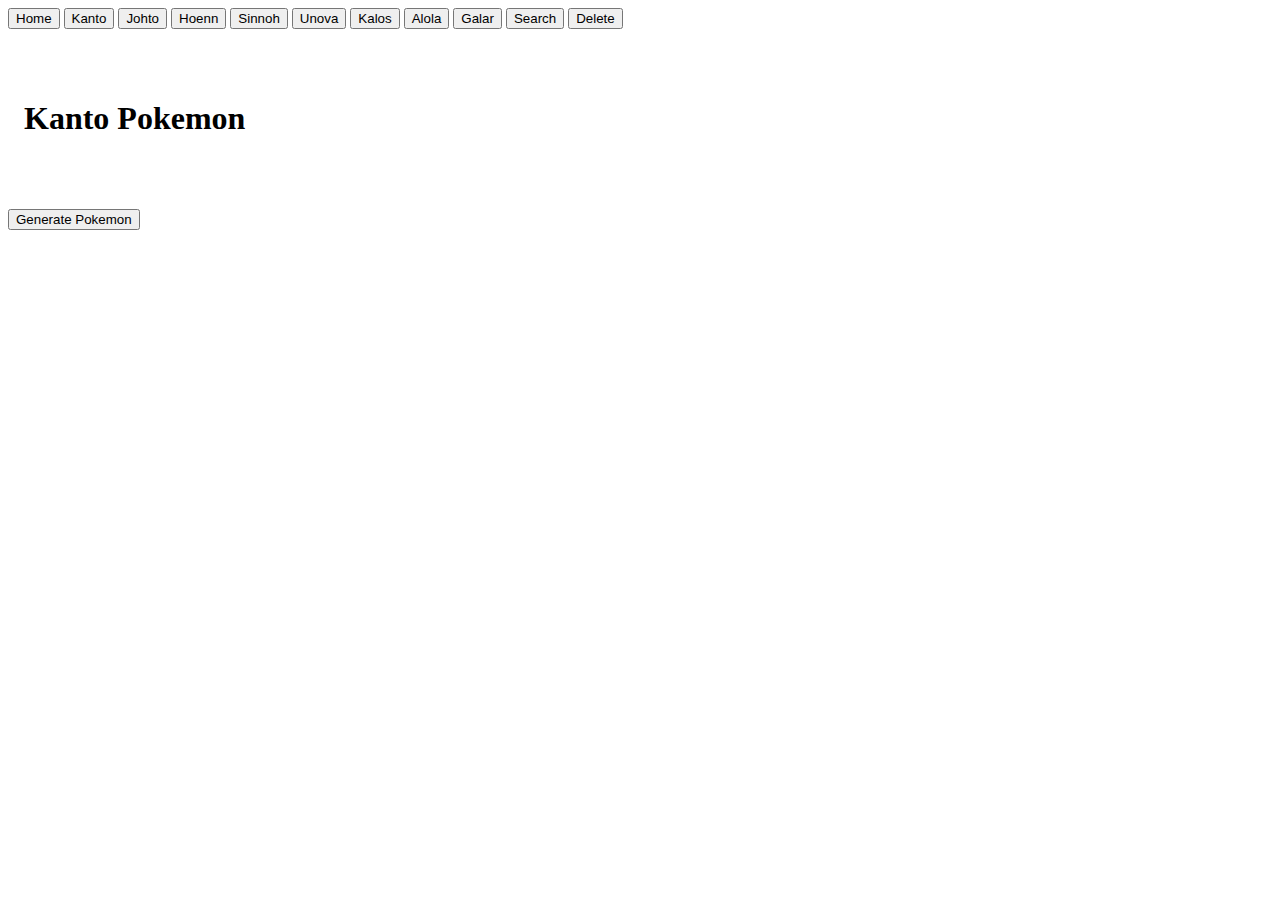
==== index.html @ b59adb6e "Add files via upload" ====
<!DOCTYPE html>
<html lang="en">
<head>
    <meta charset="UTF-8">
    <meta name="viewport" content="width=device-width, initial-scale=1.0">
    <meta http-equiv="X-UA-Compatible" content="ie=edge">
    <title>Pokemon Experiment</title>
    <script src="index.js"></script>
    <script src="JS/unova.js"></script>
    <script src="JS/alola.js"></script>
    <script src="JS/galar.js"></script>
    <script src="JS/hoenn.js"></script>
    <script src="JS/johto.js"></script>
    <script src="JS/kalos.js"></script>
    <script src="JS/kanto.js"></script>
    <script src="JS/sinnoh.js"></script>
    <link rel="stylesheet" href="/css/main.css">
</head>
<body>
    <div class="navbar">
        <div class="bar">
            <button id="home"   name="home"   class="bar-item highlightButton">Home</button>
            <button id="kanto"  name="kanto"  class="bar-item">Kanto</button>
            <button id="johto"  name="johto"  class="bar-item">Johto</button>
            <button id="hoenn"  name="hoenn"  class="bar-item">Hoenn</button>
            <button id="sinnoh" name="sinnoh" class="bar-item">Sinnoh</button>
            <button id="unova"  name="unova"  class="bar-item">Unova</button>
            <button id="kalos"  name="kalos"  class="bar-item">Kalos</button>
            <button id="alola"  name="alola"  class="bar-item">Alola</button>
            <button id="galar"  name="galar"  class="bar-item">Galar</button>
            <button id="search-btn" name="search-btn" class="bar-item search-item">Search</button>
            <button id="delete-btn" name="search-btn"class="bar-item logoutButton">Delete</button>
        </div>
    </div>
    <div id="header" style="padding:50px 16px">
        <h1 class="jumbo" id="header-text">Kanto Pokemon</h1>
    </div>
    <div id="container">
        <div id="poke-container" class="ui cards">
                <!-- will hold the cards for all the pokemon -->
                <button id="generate-pokemon" class="ui secondary button">Generate Pokemon</button>
        </div>
    </div>
</body>
</html>
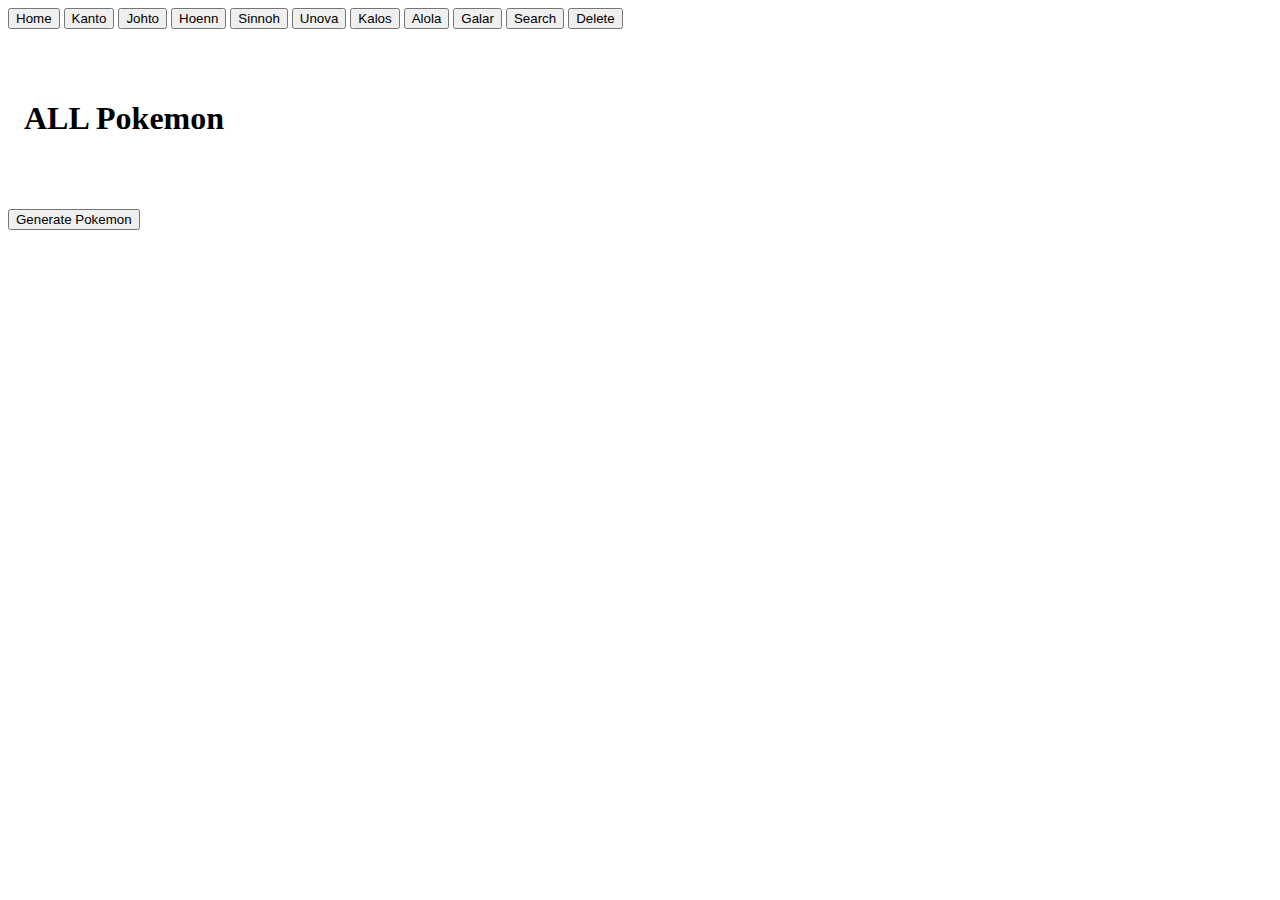
==== commit dcec7500: "debugging 1.2" ====
--- a/index.html
+++ b/index.html
@@ -33,12 +33,12 @@
         </div>
     </div>
     <div id="header" style="padding:50px 16px">
-        <h1 class="jumbo" id="header-text">Kanto Pokemon</h1>
+        <h1 class="jumbo" id="header-text">ALL Pokemon</h1>
     </div>
     <div id="container">
         <div id="poke-container" class="ui cards">
                 <!-- will hold the cards for all the pokemon -->
-                <button id="generate-pokemon" class="ui secondary button">Generate Pokemon</button>
+                <button id="generate-all-pokemon" name="generate-all-pokemon" class="bar-item">Generate Pokemon</button>
         </div>
     </div>
 </body>
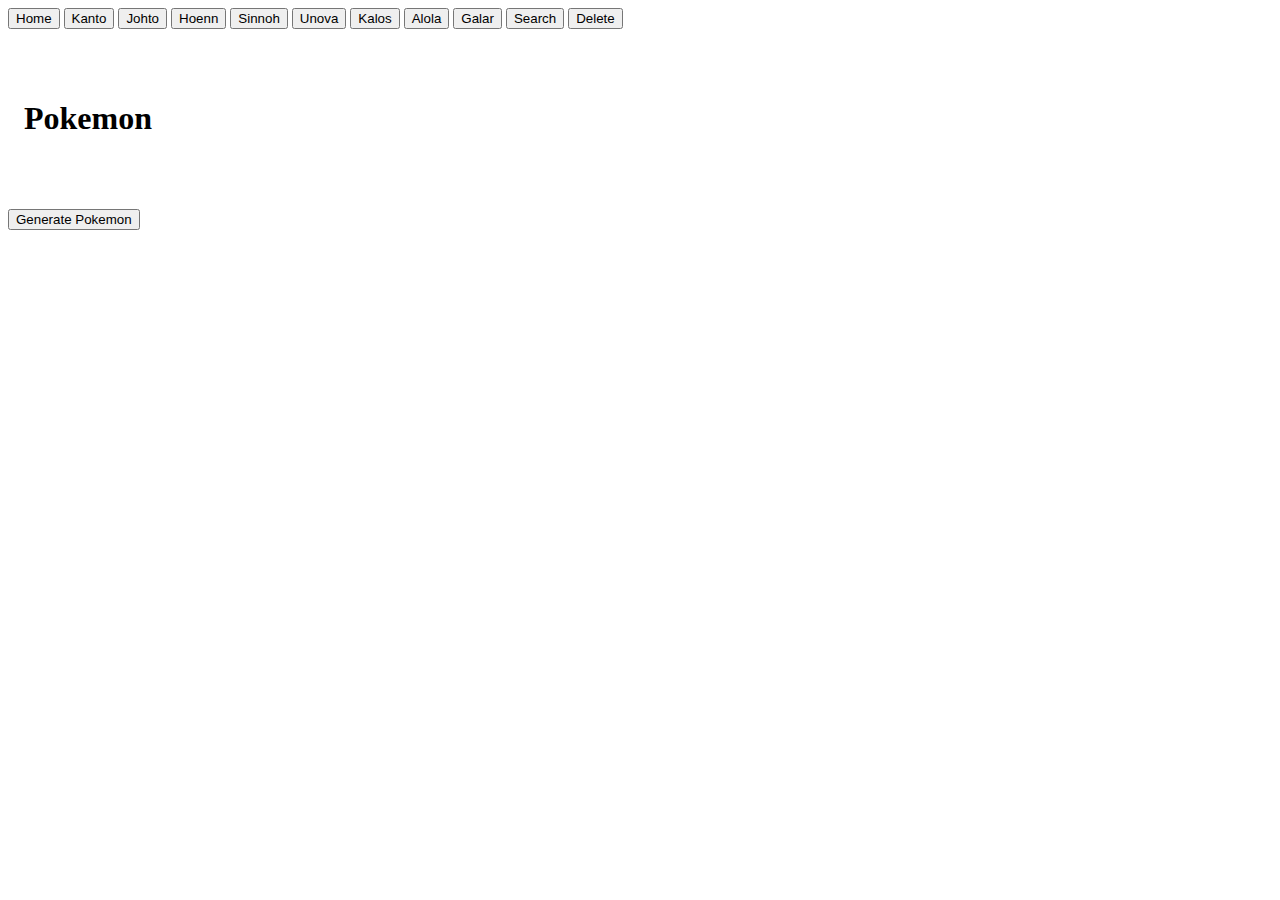
==== commit 441ffd11: "Grid and css changes" ====
--- a/index.html
+++ b/index.html
@@ -5,40 +5,33 @@
     <meta name="viewport" content="width=device-width, initial-scale=1.0">
     <meta http-equiv="X-UA-Compatible" content="ie=edge">
     <title>Pokemon Experiment</title>
-    <script src="index.js"></script>
-    <script src="JS/unova.js"></script>
-    <script src="JS/alola.js"></script>
-    <script src="JS/galar.js"></script>
-    <script src="JS/hoenn.js"></script>
-    <script src="JS/johto.js"></script>
-    <script src="JS/kalos.js"></script>
-    <script src="JS/kanto.js"></script>
-    <script src="JS/sinnoh.js"></script>
+    <script src="JS/index.js"></script>
     <link rel="stylesheet" href="/css/main.css">
 </head>
 <body>
     <div class="navbar">
         <div class="bar">
-            <button id="home"   name="home"   class="bar-item highlightButton">Home</button>
-            <button id="kanto"  name="kanto"  class="bar-item">Kanto</button>
-            <button id="johto"  name="johto"  class="bar-item">Johto</button>
-            <button id="hoenn"  name="hoenn"  class="bar-item">Hoenn</button>
+            <button id="home"   name="home"   class="bar-item highlightButton" onclick="window.location.reload();" type="button">Home</button>
+            <button id="kanto"  name="kanto"  class="bar-item">Kanto</button >
+            <button id="johto"  name="johto"  class="bar-item">Johto</button >
+            <button id="hoenn"  name="hoenn"  class="bar-item">Hoenn</button >
             <button id="sinnoh" name="sinnoh" class="bar-item">Sinnoh</button>
-            <button id="unova"  name="unova"  class="bar-item">Unova</button>
-            <button id="kalos"  name="kalos"  class="bar-item">Kalos</button>
-            <button id="alola"  name="alola"  class="bar-item">Alola</button>
+            <button id="unova"  name="unova"  class="bar-item">Unova</button >
+            <button id="kalos"  name="kalos"  class="bar-item">Kalos</button >
+            <button id="alola"  name="alola"  class="bar-item">Alola</button >
             <button id="galar"  name="galar"  class="bar-item">Galar</button>
-            <button id="search-btn" name="search-btn" class="bar-item search-item">Search</button>
+            <button id="search-btn" name="search-btn" class="bar-item search-item" onclick="location.href='/search.html'" type="button">Search</button>
             <button id="delete-btn" name="search-btn"class="bar-item logoutButton">Delete</button>
         </div>
     </div>
     <div id="header" style="padding:50px 16px">
-        <h1 class="jumbo" id="header-text">ALL Pokemon</h1>
+        <h1 class="jumbo" id="header-text">Pokemon</h1>
     </div>
-    <div id="container">
-        <div id="poke-container" class="ui cards">
-                <!-- will hold the cards for all the pokemon -->
+    <div class="knikker-info">
+        <div id="container">
+            <div id="poke-container" class="ui cards">
                 <button id="generate-all-pokemon" name="generate-all-pokemon" class="bar-item">Generate Pokemon</button>
+            </div>
         </div>
     </div>
 </body>
